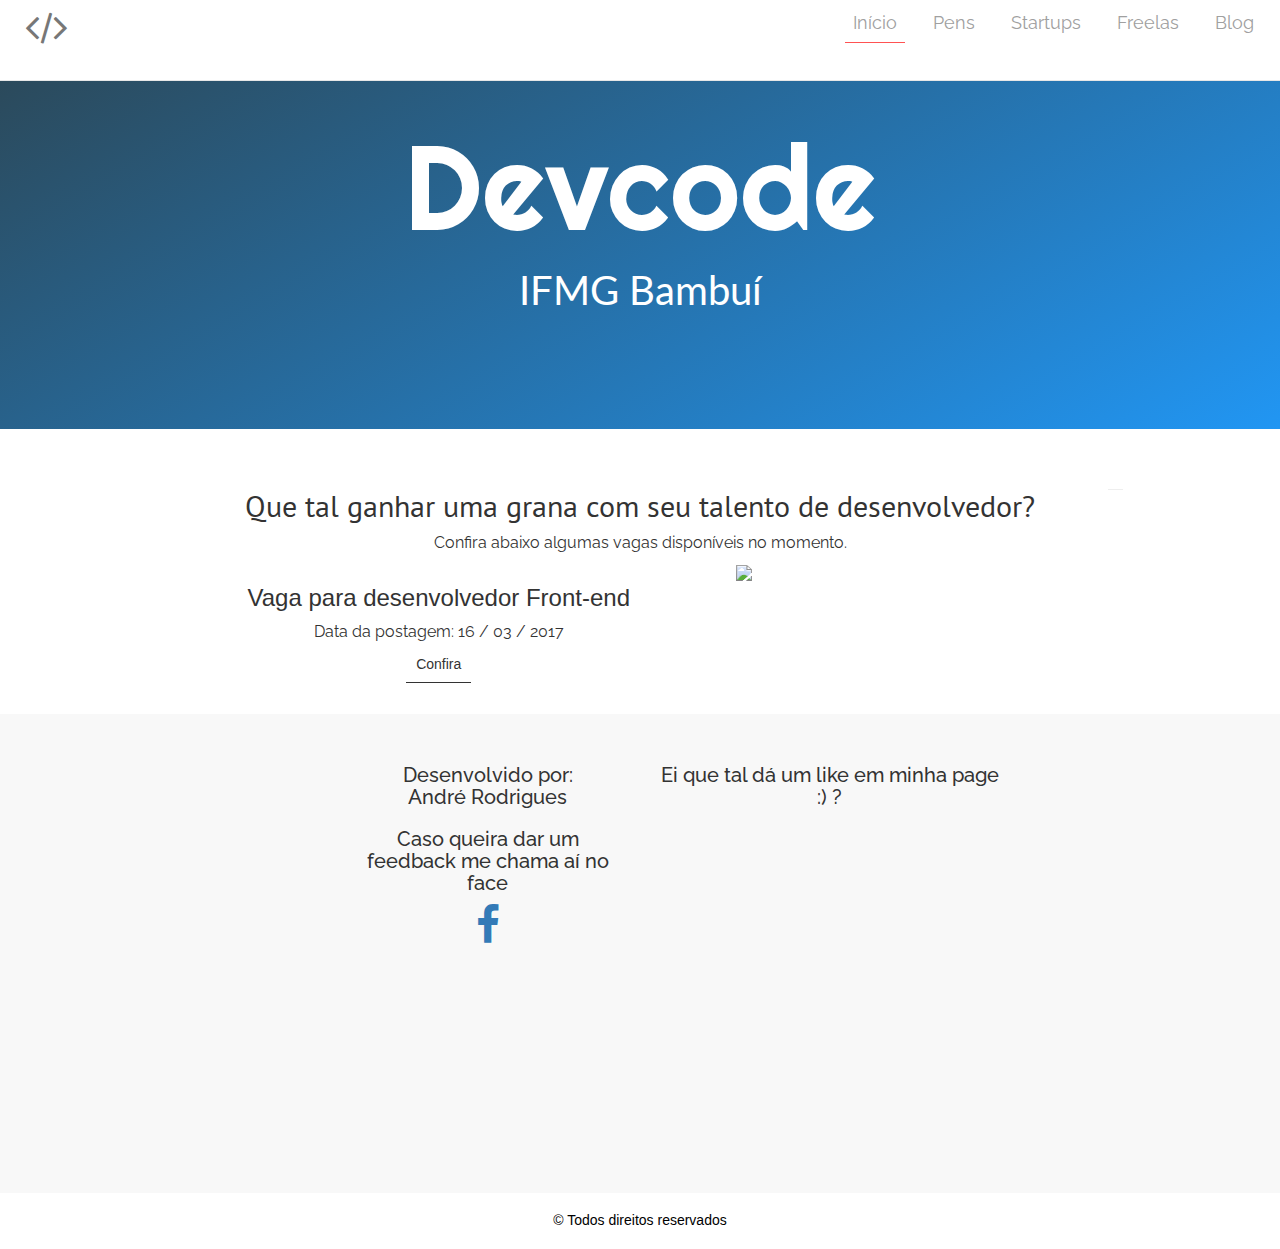
==== freelas.html @ 5277f939 "Add files via upload" ====
<!Doctype html>
<html>
    <head>
        <meta charset="utf-8">
        <meta name="viewport" content="width=device-width, initial-scale=1">
        <meta http-equiv="X-UA-Compatible" content="IE=edge">
        <title>IFMG DevCode</title>
        <!--CSS-->
        <link href="estilo.css" rel="stylesheet">
        <link rel="stylesheet" href="https://maxcdn.bootstrapcdn.com/bootstrap/3.3.7/css/bootstrap.min.css" integrity="sha384-BVYiiSIFeK1dGmJRAkycuHAHRg32OmUcww7on3RYdg4Va+PmSTsz/K68vbdEjh4u" crossorigin="anonymous">
        <!--Fotes-->
        <link href="https://fonts.googleapis.com/css?family=Righteous" rel="stylesheet"><!--/Header fonte-->
        <link href="https://fonts.googleapis.com/css?family=Lato" rel="stylesheet"><!--/Header p-->
        <link href="https://maxcdn.bootstrapcdn.com/font-awesome/4.7.0/css/font-awesome.min.css" rel="stylesheet" ><!--/Icones-->
        <link href="https://fonts.googleapis.com/css?family=PT+Sans" rel="stylesheet"><!--/Section h2-->
        <link href="https://fonts.googleapis.com/css?family=Raleway" rel="stylesheet"><!--/Section p-->
        <link href="https://fonts.googleapis.com/css?family=Amatic+SC" rel="stylesheet"><!--Fonte section livros-->
        <!--SEO-->
        <meta name="author" content="André Rodrigues (Xor)">
        <meta name="description" content="IFMG DevCode">
        <meta name="keywords" content="Códigos e notícias de desenvolvimento">
    </head>
    <body>
        <nav id="mainNav" class="navbar navbar-default navbar-fixed-top">          
            <div class="navbar-header">
                <button type="button" class="navbar-toggle collapsed" data-toggle="collapse" data-target="#bs-example-navbar-collapse-1">
                    <span class="sr-only">Toggle navigation</span>
                    <span class="icon-bar"></span>
                    <span class="icon-bar"></span>
                    <span class="icon-bar"></span>
                </button>
                <a class="navbar-brand page-scroll" href="#page-top"><i class="fa fa-code"></i></a>
            </div>
            <div class="collapse navbar-collapse" id="bs-example-navbar-collapse-1">
                <ul class="nav navbar-nav navbar-right">
                    <a href="index.html">Início</a>
                    <a href="http://codepen.io/AndreRodrigues/" target="_blank">Pens</a>
                    <a href="startup.html">Startups</a>
                    <a href="freelas.html">Freelas</a>
                    <a href="blog.html">Blog</a>
                </ul>
            </div>            
        </nav><!--/Nav--> 
        <header>
            <div class="container">
                <div class="row">
                    <div class="col-lg-12 text-center">
                        <h1>Devcode</h1>
                        <p>IFMG Bambuí</p>
                    </div>
                </div>
            </div>
        </header><!--/Header-->
        <section>
            <div class="container">
                <div class="centro text-center">
                    <div class="col-lg-12">
                        <h2>Que tal ganhar uma grana com seu talento de desenvolvedor?</h2>
                        <p>Confira abaixo algumas vagas disponíveis no momento.</p>                        
                    </div>
                   <div class="row">
                    <div class="col-lg-7">
                        <h3>Vaga para desenvolvedor Front-end</h3>
                        <p>Data da postagem: 16 / 03 / 2017</p>
                        <a class="button1" href="https://docs.google.com/document/d/1Hh1otQqhkoNsrSQTgggnv0GcG8oSf7yYmBLTK7k3xS4/edit">Confira</a>
                    </div>
                    <div class="col-lg-5">
                        <img src="http://desprograme.com.br/wp-content/uploads/2016/03/front.png" class="img-responsive">
                    </div>   
                    <hr>
                   </div>                 
                </div>
            </div>
        </section><!--/conteúdo-->
        <footer>
           <div class="container">
            <div class="centro text-center">
                <div class="col-lg-2"></div>
                <div class="col-lg-4">
                    <h3>Desenvolvido por: <br>André Rodrigues</h3>
                    <h3>Caso queira dar um feedback me chama aí no face</h3>
                    <a href="https://www.facebook.com/andre.laurentino"><i class="fa fa-facebook fa-3x"></i></a>
                </div>
                <div class="col-lg-5">
                    <h3>Ei que tal dá um like em minha page :) ?</h3>
                    <iframe src="https://www.facebook.com/plugins/page.php?href=https%3A%2F%2Fwww.facebook.com%2FXor-DevWeb-1811690749156068%2F%3Ffref%3Dts&tabs=timeline&width=340&height=500&small_header=false&adapt_container_width=true&hide_cover=false&show_facepile=true&appId" height="340" style="border:none;overflow:hidden" scrolling="no" frameborder="0" allowTransparency="true"></iframe>
                </div>
            </div> 
           </div>
        </footer>
        <div class="bellow">
            <div class="container">
                <div class="row">
                    <div class="col-lg-12">
                        <h5>&copy; Todos direitos reservados</h5>
                    </div>
                </div>
            </div>
        </div>
        <!--/footer-->
        <!--Scripts-->
        <script src="https://ajax.googleapis.com/ajax/libs/jquery/3.1.1/jquery.min.js"></script>
        <script src="https://maxcdn.bootstrapcdn.com/bootstrap/3.3.7/js/bootstrap.min.js" integrity="sha384-Tc5IQib027qvyjSMfHjOMaLkfuWVxZxUPnCJA7l2mCWNIpG9mGCD8wGNIcPD7Txa" crossorigin="anonymous"></script>
        <script src="efeitos.js"></script>
    </body>
</html>
---- estilo.css ----
/*
Layout desenvolvido por André Rodrigues (Xor)

▀░░░░░░░░░░░▀▀███████░░░░
░░█▌░░░░░░░░░░░░░░░▀██████░░░
░█▌░░░░░░░░░░░░░░░░███████▌░░
░█░░░░░░░░░░░░░░░░░████████░░
▐▌░░░░░░░░░░░░░░░░░▀██████▌░░
░▌▄███▌░░░░▀████▄░░░░▀████▌░░
▐▀▀▄█▄░▌░░░▄██▄▄▄▀░░░░████▄▄░
▐░▀░░═▐░░░░░░══░░▀░░░░▐▀░▄▀▌▌
▐░░░░░▌░░░░░░░░░░░░░░░▀░▀░░▌▌
▐░░░▄▀░░░▀░▌░░░░░░░░░░░░▌█░▌▌
░▌░░▀▀▄▄▀▀▄▌▌░░░░░░░░░░▐░▀▐▐░
░▌░░▌░▄▄▄▄░░░▌░░░░░░░░▐░░▀▐░░
░█░▐▄██████▄░▐░░░░░░░░█▀▄▄▀░░
░▐░▌▌░░░░░░▀▀▄▐░░░░░░█▌░░░░░░
░░█░░▄▀▀▀▀▄░▄═╝▄░░░▄▀░▌░░░░░░
░░░▌▐░░░░░░▌░▀▀░░▄▀░░▐░░░░░░░
░░░▀▄░░░░░░░░░▄▀▀░░░░█░░░░░░░
░░░▄█▄▄▄▄▄▄▄▀▀░░░░░░░▌▌░░░░░░
░░▄▀▌▀▌░░░░░░░░░░░░░▄▀▀▄░░░░░
▄▀░░▌░▀▄░░░░░░░░░░▄▀░░▌░▀▄░░░
░░░░▌█▄▄▀▄░░░░░░▄▀░░░░▌░░░▌▄▄
░░░▄▐██████▄▄░▄▀░░▄▄▄▄▌░░░░▄░
░░▄▌████████▄▄▄███████▌░░░░░▄
░▄▀░██████████████████▌▀▄░░░░
▀░░░█████▀▀░░░▀███████░░░▀▄░░
░░░░▐█▀░░░▐░░░░░▀████▌░░░░▀▄░
░░░░░░▌░░░▐░░░░▐░░▀▀█░░░░░░░▀
░░░░░░▐░░░░▌░░░▐░░░░░▌░░
*/

*{margin: 0;padding: 0;}
/*Objetos-min*/
.button{
    color: #fff;
    border-bottom: 0.1rem solid #fff;
    padding: 1rem;
}
.button:hover{
    color: #fff;
    text-decoration: none;
}
.button1{
    color: #333;
    border-bottom: 0.1rem solid #333;
    padding: 1rem;
}
.button1:hover{
    color: #000;
    text-decoration: none;
}
/*Header*/
header{
    background-color: #159957;
    background-image: linear-gradient(120deg, #4d2454, #8BC34A);
    background-image: -webkit-linear-gradient(120deg, #2196F3, #2c4450);
    background-image: -moz-linear-gradient(120deg, #4d2454, #8BC34A);
    background-image: -o-linear-gradient(120deg, #4d2454, #8BC34A);
    background-image: -ms-linear-gradient(120deg, #4d2454, #8BC34A);
    color: #fff;
}
header .container{padding: 10rem 0;}
header h1{
    font-family: 'Righteous', cursive;
    font-size: 6rem;
}
header p{
    font-family: 'Lato', sans-serif;
    font-size: 3rem;
}
@media(min-width: 768px){
    header h1{font-size: 12rem;}
    header p{font-size: 4rem;}
}
/*Menu*/
nav{
    background-color: #fff!important;
    height: 9vh;
    padding: 1rem;
    position: fixed;
    width: 100%;
    z-index: 1;
}
.navbar-brand{
    font-size: 4rem!important;
    position: relative;
    bottom: 1.8rem;
}
.navbar-toggle{border: none; background-color: none;}
.navbar-default .navbar-collapse, .navbar-default .navbar-form{ background-color: #fff;}
    
nav ul{   
    background-color: #fff;
    width: 100%;
}
nav ul a{
    color: #a0a0a0;
    font-family: 'Raleway', sans-serif;
    font-size: 1.8rem;
    display: block;
    margin: 0.80rem;
    padding: 0.90rem 0.8rem;
}
nav ul a:hover{
    color: #333!important;
    text-decoration: none;
}
nav ul a:first-child{border-bottom: 0.1rem solid #ff5252;}
@media(min-width: 768px){
    nav ul{       
        float: right;
        width: 35vw;
    }
    nav ul a{display: inline;}
}
/*Section*/
section .container{padding: 4rem 0;}
.livros{
    background-color: #ff5252;
    color: #fff;
    height: 92vh;
}
.livros h2{
    font-size: 3.8rem;
}
.livros p{
    font-family: 'Amatic SC', cursive;
    font-size: 2.4rem;
}
section h2{
    font-family: 'PT Sans', sans-serif;
}
section p{
    color: (51, 51, 51, 0.76);
    font-family: 'Raleway', sans-serif;
    font-size: 1.6rem;
}
@media(min-width: 768px){
    .livros{height: 70vh;}
    .livros h2{
        font-size: 6rem;
    }
    .livros p{
        font-family: 'Amatic SC', cursive;
        font-size: 3rem;
    }
}
/*Divs*/
.centro{
    margin: 0 auto;
    width: 100%;
}
@media(min-width: 768px){
    .centro{width: 80%;}
}
/*Footer*/
footer{
    background-color: rgba(238, 238, 238, 0.39);
    color: #333;
    font-family: 'Raleway', sans-serif;
    padding: 3rem 0;
}
footer h3{
    font-size: 2rem;
}
.bellow{    
    color: #000;
    padding: 1rem;
    text-align: center;
}
/*mídias*/
iframe{
    width: 100%;   
}
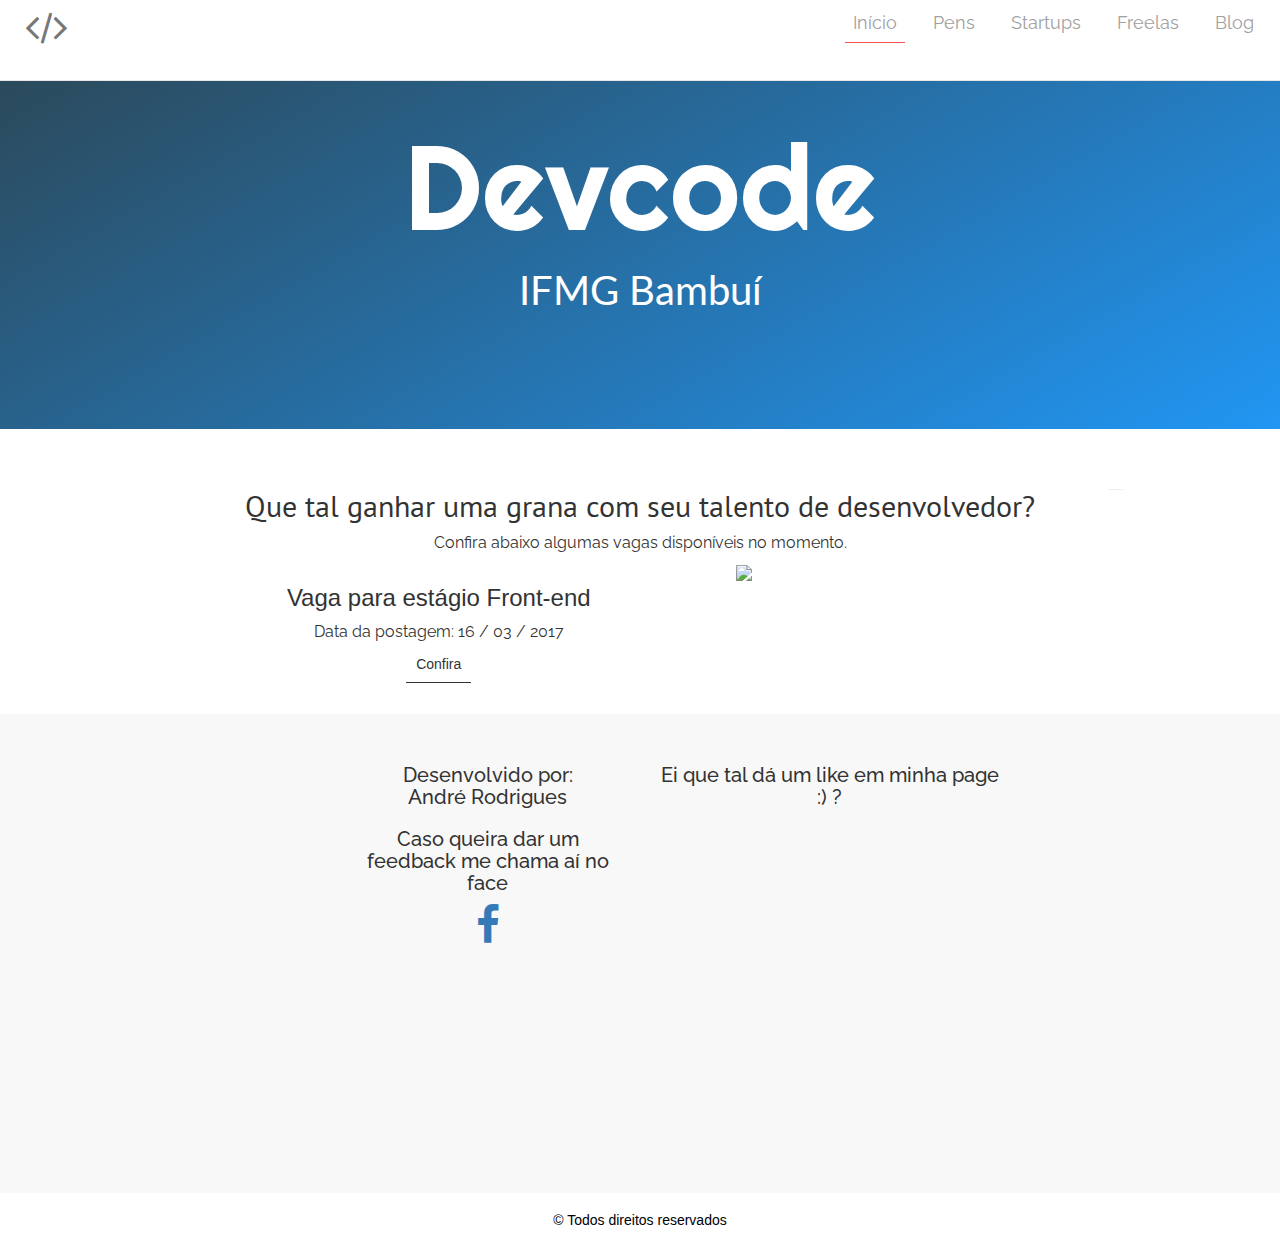
==== commit ae45d370: "Update freelas.html" ====
--- a/freelas.html
+++ b/freelas.html
@@ -60,7 +60,7 @@
                     </div>
                    <div class="row">
                     <div class="col-lg-7">
-                        <h3>Vaga para desenvolvedor Front-end</h3>
+                        <h3>Vaga para estágio Front-end</h3>
                         <p>Data da postagem: 16 / 03 / 2017</p>
                         <a class="button1" href="https://docs.google.com/document/d/1Hh1otQqhkoNsrSQTgggnv0GcG8oSf7yYmBLTK7k3xS4/edit">Confira</a>
                     </div>
@@ -103,4 +103,4 @@
         <script src="https://maxcdn.bootstrapcdn.com/bootstrap/3.3.7/js/bootstrap.min.js" integrity="sha384-Tc5IQib027qvyjSMfHjOMaLkfuWVxZxUPnCJA7l2mCWNIpG9mGCD8wGNIcPD7Txa" crossorigin="anonymous"></script>
         <script src="efeitos.js"></script>
     </body>
-</html>+</html>
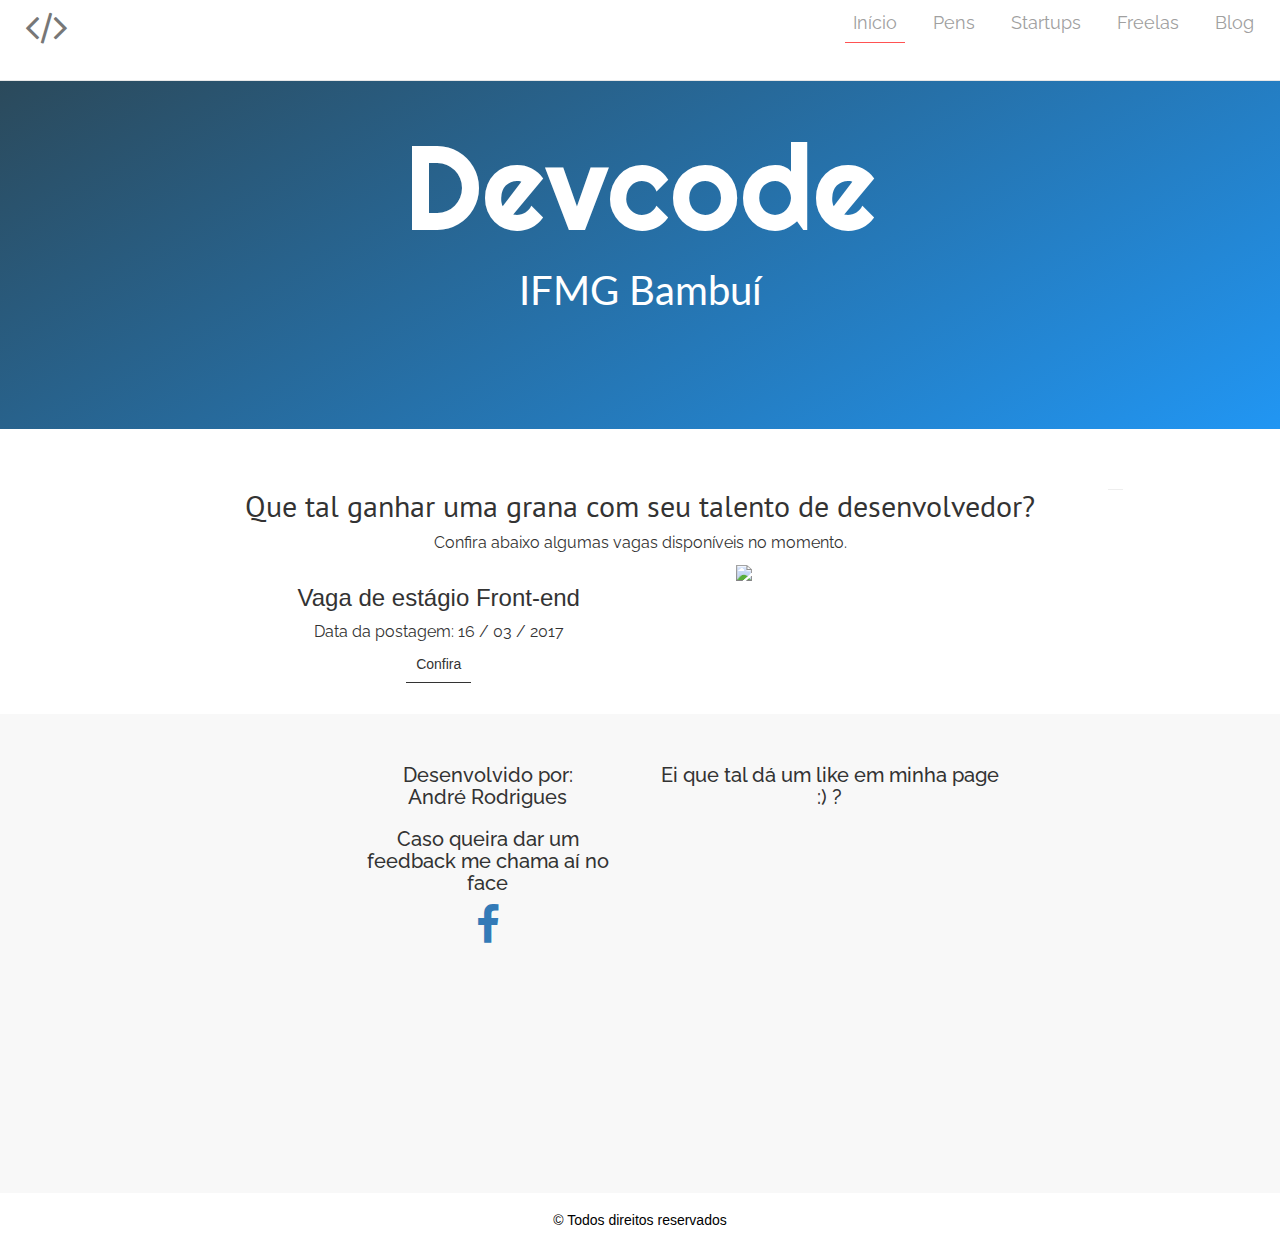
==== commit 2510114f: "Update freelas.html" ====
--- a/freelas.html
+++ b/freelas.html
@@ -60,7 +60,7 @@
                     </div>
                    <div class="row">
                     <div class="col-lg-7">
-                        <h3>Vaga para estágio Front-end</h3>
+                        <h3>Vaga de estágio Front-end</h3>
                         <p>Data da postagem: 16 / 03 / 2017</p>
                         <a class="button1" href="https://docs.google.com/document/d/1Hh1otQqhkoNsrSQTgggnv0GcG8oSf7yYmBLTK7k3xS4/edit">Confira</a>
                     </div>
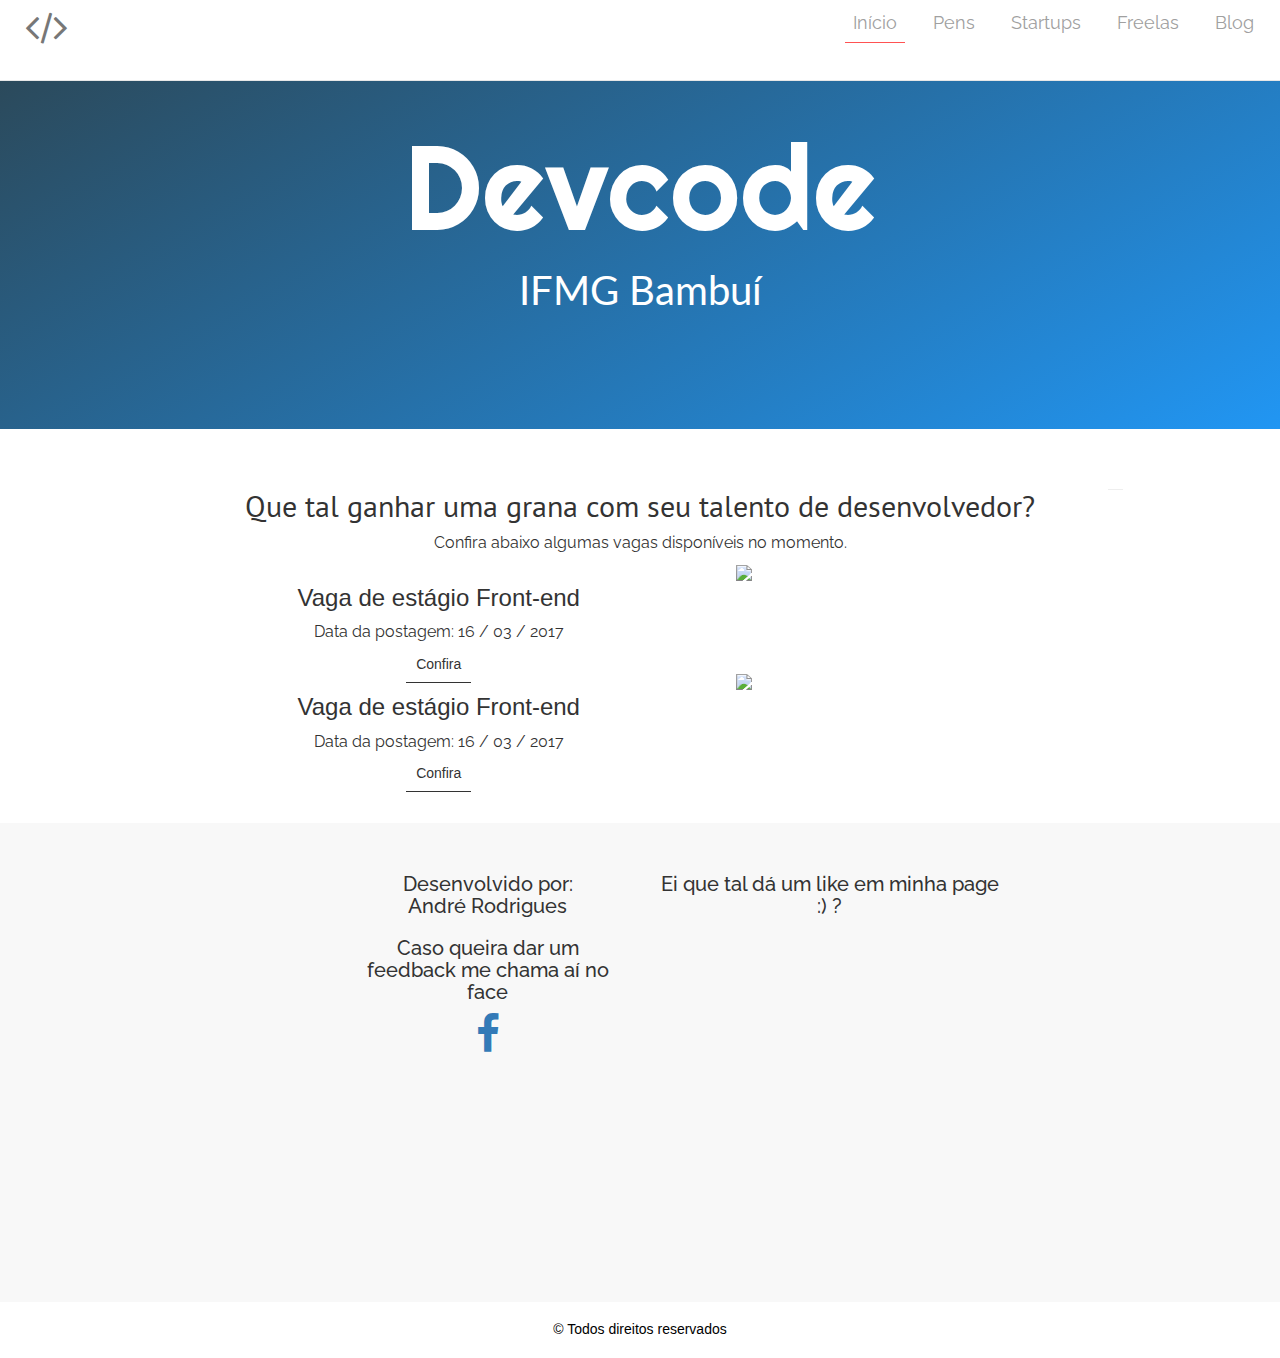
==== commit 81e4f235: "Update freelas.html" ====
--- a/freelas.html
+++ b/freelas.html
@@ -68,6 +68,14 @@
                         <img src="http://desprograme.com.br/wp-content/uploads/2016/03/front.png" class="img-responsive">
                     </div>   
                     <hr>
+                    <div class="col-lg-7">
+                        <h3>Vaga de estágio Front-end</h3>
+                        <p>Data da postagem: 16 / 03 / 2017</p>
+                        <a class="button1" href="https://viverdeblog.typeform.com/to/Acy2Xd?goal=0_6486cd27b5-46c0fda9ce-312097681">Confira</a>
+                    </div>
+                    <div class="col-lg-5">
+                        <img src="https://scontent-gru2-1.xx.fbcdn.net/v/t1.0-9/17264650_10206391017692933_5972863088210250198_n.jpg?oh=16ff1b07209c77bf205721fa6af61dca&oe=596AC88D" class="img-responsive">
+                    </div>    
                    </div>                 
                 </div>
             </div>
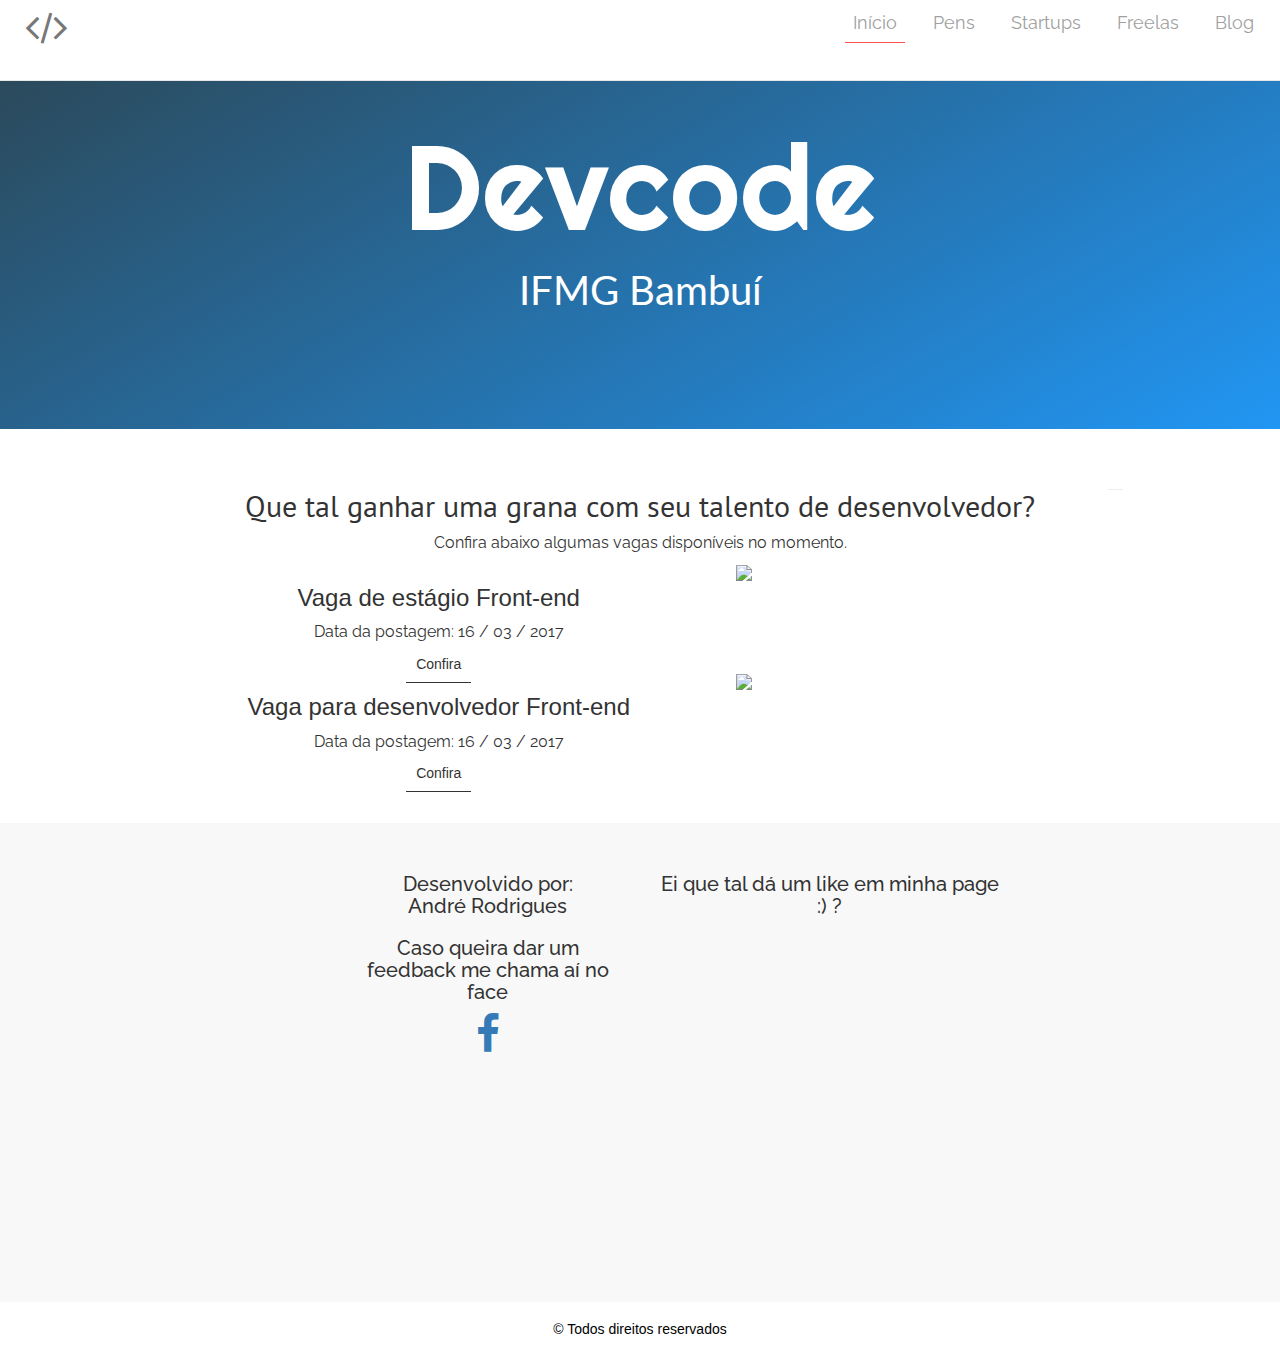
==== commit 419a5eca: "Update freelas.html" ====
--- a/freelas.html
+++ b/freelas.html
@@ -69,7 +69,7 @@
                     </div>   
                     <hr>
                     <div class="col-lg-7">
-                        <h3>Vaga de estágio Front-end</h3>
+                        <h3>Vaga para desenvolvedor Front-end</h3>
                         <p>Data da postagem: 16 / 03 / 2017</p>
                         <a class="button1" href="https://viverdeblog.typeform.com/to/Acy2Xd?goal=0_6486cd27b5-46c0fda9ce-312097681">Confira</a>
                     </div>
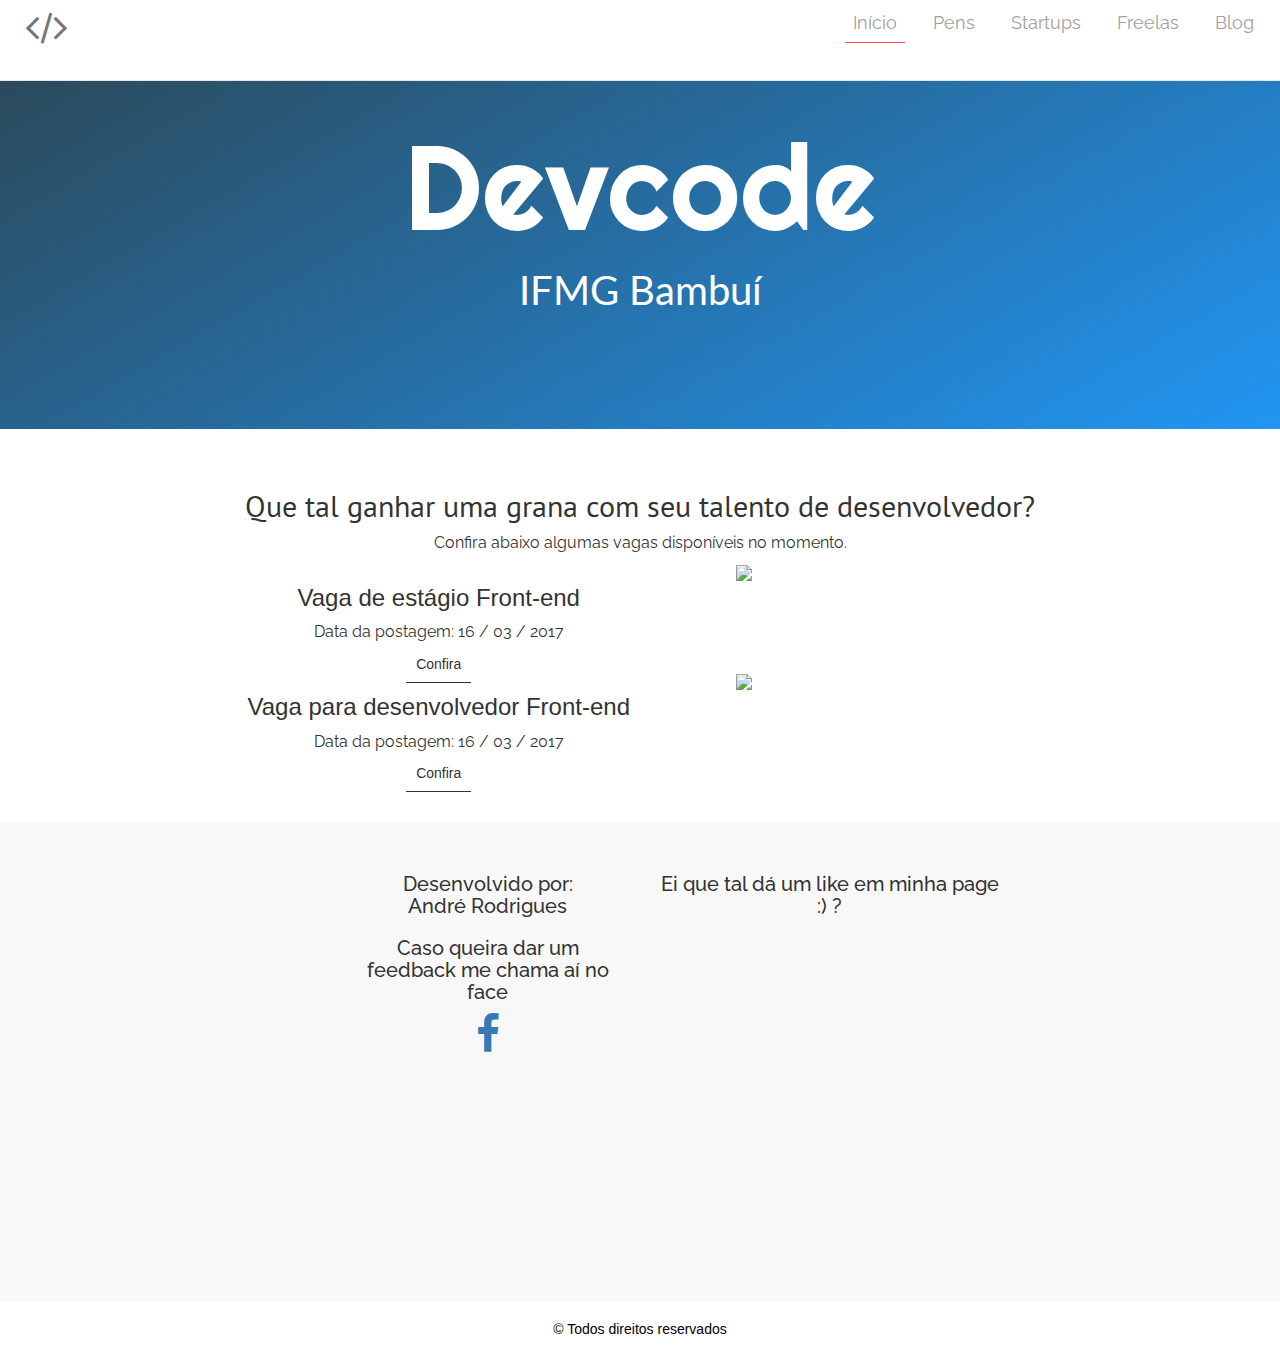
==== commit a32c5007: "Update freelas.html" ====
--- a/freelas.html
+++ b/freelas.html
@@ -67,7 +67,7 @@
                     <div class="col-lg-5">
                         <img src="http://desprograme.com.br/wp-content/uploads/2016/03/front.png" class="img-responsive">
                     </div>   
-                    <hr>
+                    <br>
                     <div class="col-lg-7">
                         <h3>Vaga para desenvolvedor Front-end</h3>
                         <p>Data da postagem: 16 / 03 / 2017</p>
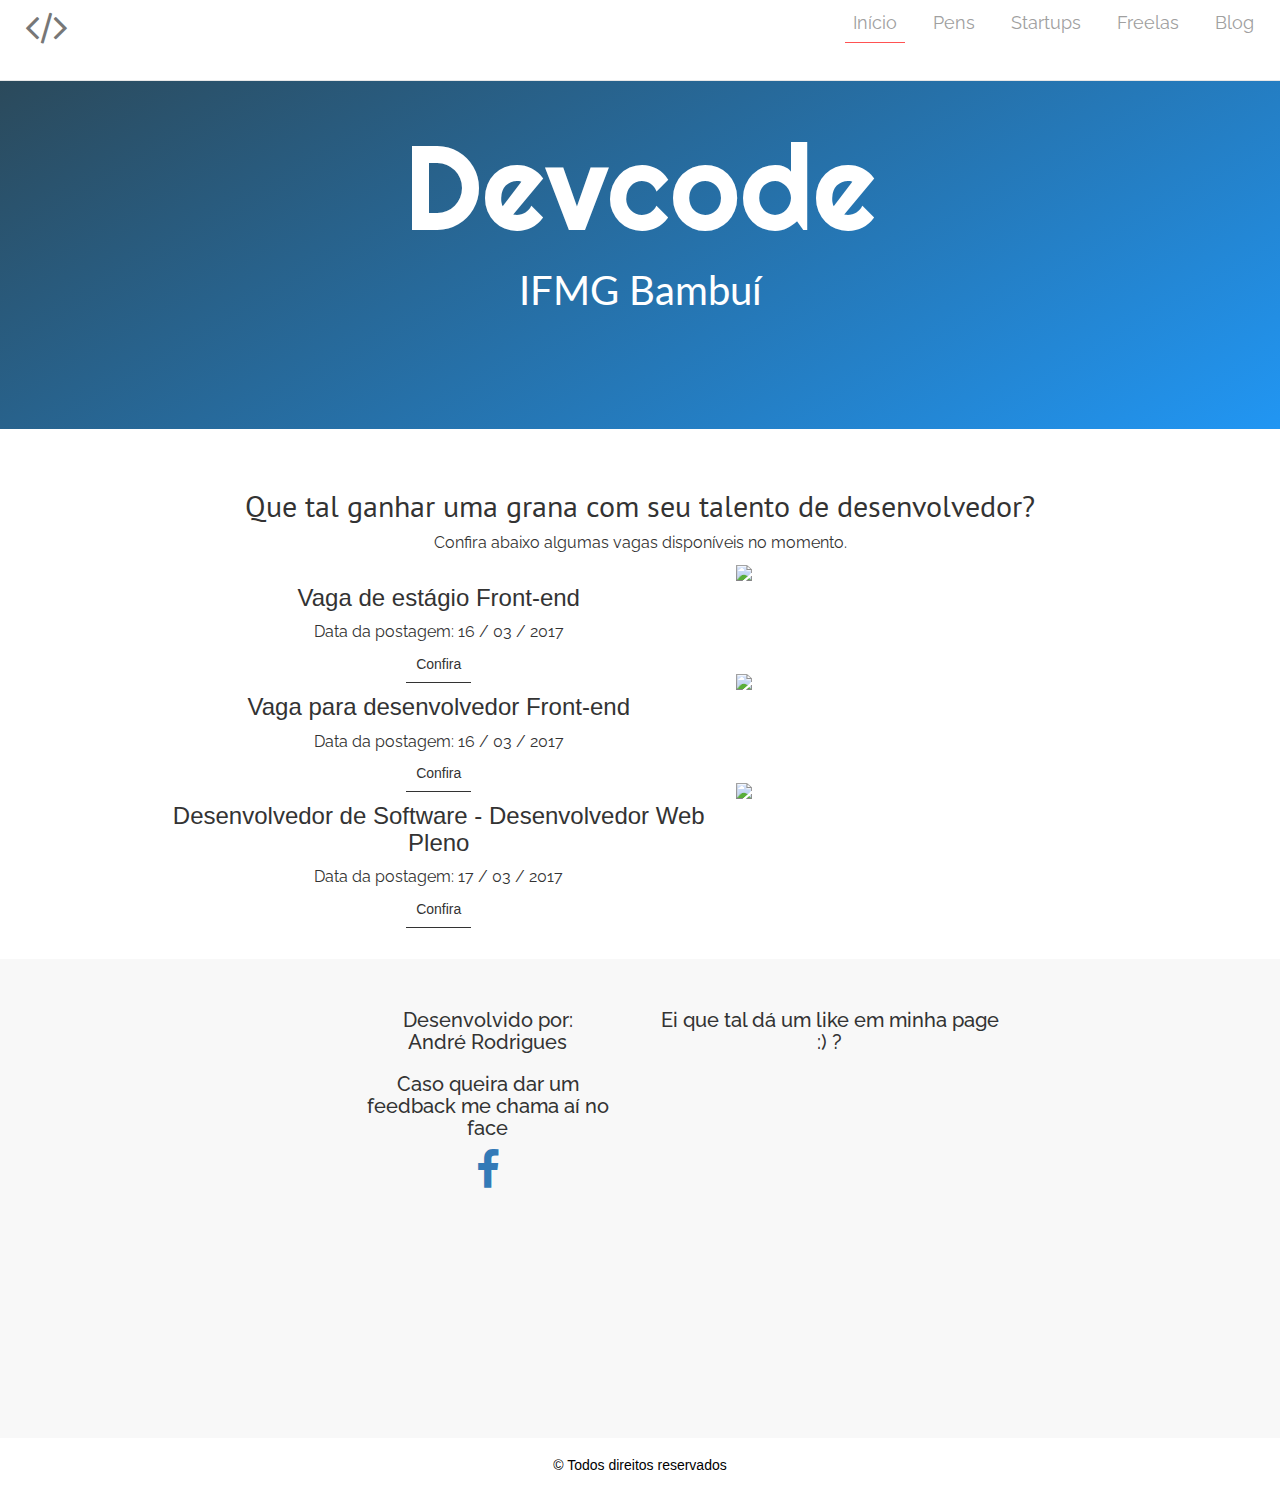
==== commit d976a7f5: "Update freelas.html" ====
--- a/freelas.html
+++ b/freelas.html
@@ -67,7 +67,7 @@
                     <div class="col-lg-5">
                         <img src="http://desprograme.com.br/wp-content/uploads/2016/03/front.png" class="img-responsive">
                     </div>   
-                    <br>
+                    <br><br>
                     <div class="col-lg-7">
                         <h3>Vaga para desenvolvedor Front-end</h3>
                         <p>Data da postagem: 16 / 03 / 2017</p>
@@ -75,7 +75,15 @@
                     </div>
                     <div class="col-lg-5">
                         <img src="https://scontent-gru2-1.xx.fbcdn.net/v/t1.0-9/17264650_10206391017692933_5972863088210250198_n.jpg?oh=16ff1b07209c77bf205721fa6af61dca&oe=596AC88D" class="img-responsive">
-                    </div>    
+                    </div> <br><br>
+                    <div class="col-lg-7">
+                        <h3>Desenvolvedor de Software - Desenvolvedor Web Pleno</h3>
+                        <p>Data da postagem: 17 / 03 / 2017</p>
+                        <a class="button1" href="https://www.curitibati.com.br/Vaga/Detalhe/1127/desenvolvedor-de-software-curitibapr-tecnofit">Confira</a>
+                    </div>
+                    <div class="col-lg-5">
+                        <img src="http://www.xcorpsoftware.com/blog/wp-content/uploads/2016/08/img1.jpg" class="img-responsive">
+                    </div><br><br>    
                    </div>                 
                 </div>
             </div>
--- a/estilo.css
+++ b/estilo.css
@@ -34,12 +34,12 @@
 *{margin: 0;padding: 0;}
 /*Objetos-min*/
 .button{
-    color: #fff;
+    color: #ff5252;
     border-bottom: 0.1rem solid #fff;
     padding: 1rem;
 }
 .button:hover{
-    color: #fff;
+    color: #ff5252;
     text-decoration: none;
 }
 .button1{
@@ -118,8 +118,8 @@
 /*Section*/
 section .container{padding: 4rem 0;}
 .livros{
-    background-color: #ff5252;
-    color: #fff;
+    background-color: #f7f7f7;
+    color: #ff5252;
     height: 92vh;
 }
 .livros h2{
